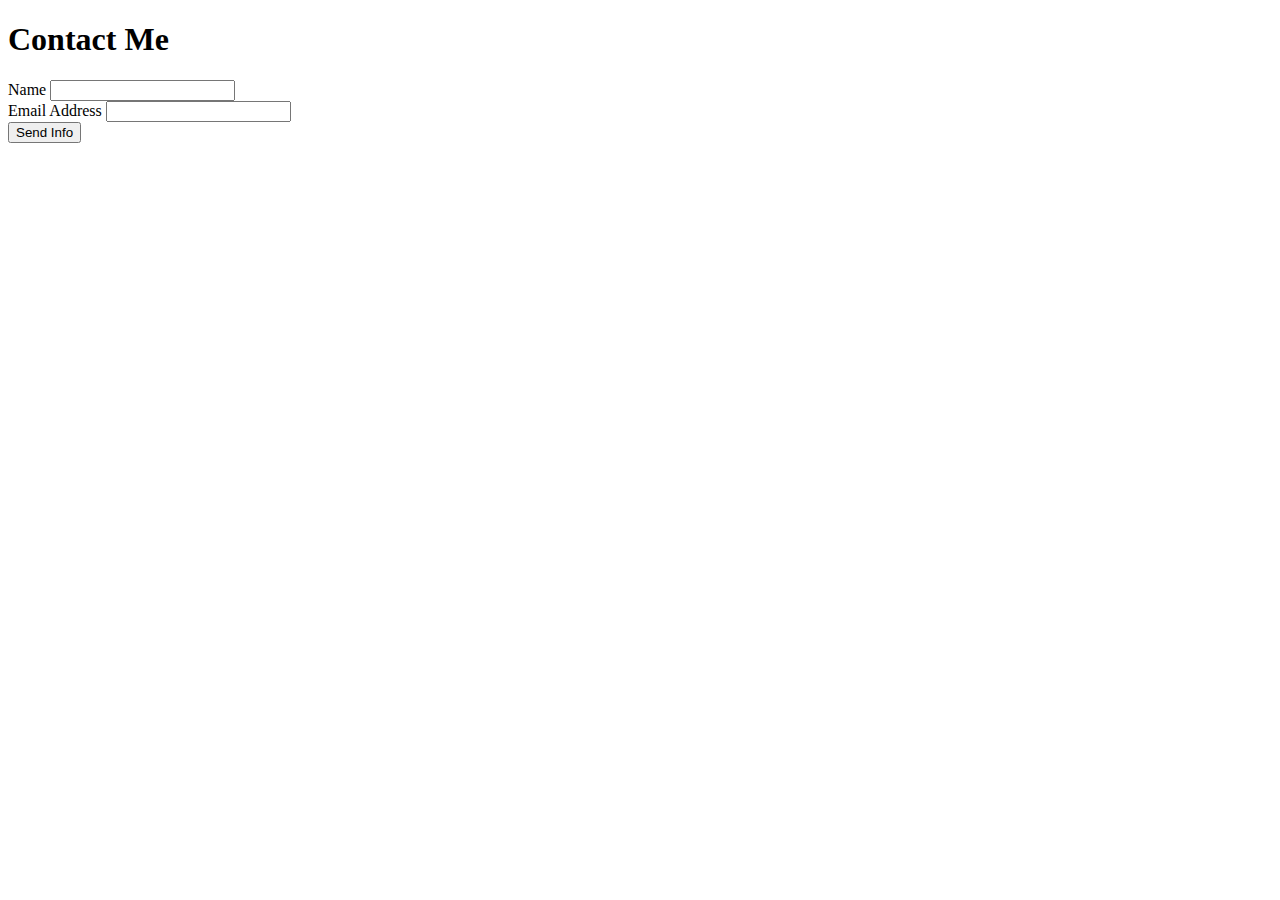
==== contact_me.html @ 4bb40249 "Initial commit" ====
<!DOCTYPE html>
<html lang="en">
<head>
    <meta charset="UTF-8">
    <meta http-equiv="X-UA-Compatible" content="IE=edge">
    <meta name="viewport" content="width=device-width, initial-scale=1.0">
    <title>Document</title>
</head>
<body>
    <h1>Contact Me</h1>
    <form action="mailto:thejayman77@gmail.com" method="post" class="">
        <label for="name">Name</label>
        <input type="text" name="name" id="name"><br>
        <label for="email">Email Address</label>
        <input type="email" name="email"><br>
        <input type="submit" value="Send Info">
    </form>
</body>
</html>
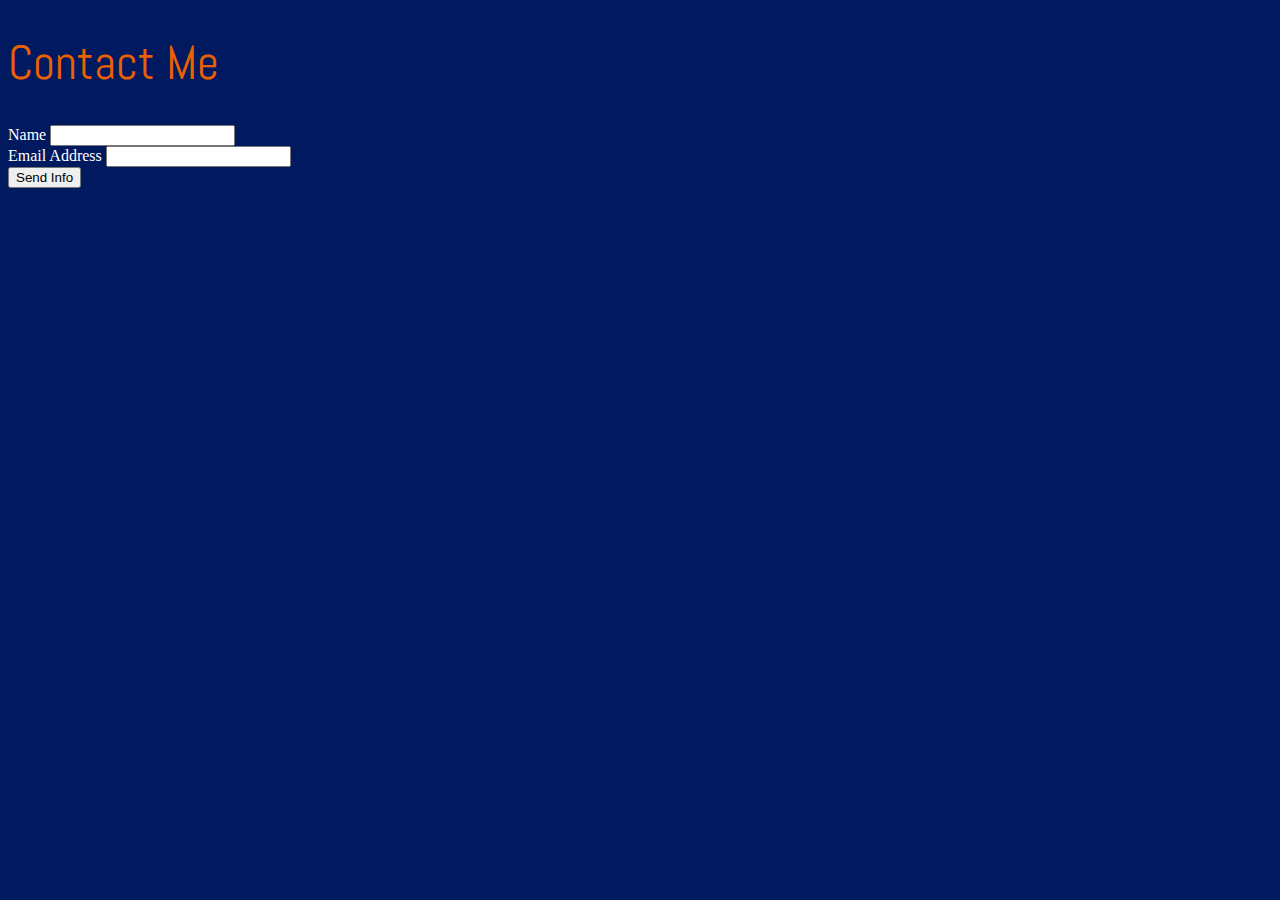
==== commit f9880b04: "External CSS" ====
--- a/contact_me.html
+++ b/contact_me.html
@@ -5,6 +5,7 @@
     <meta http-equiv="X-UA-Compatible" content="IE=edge">
     <meta name="viewport" content="width=device-width, initial-scale=1.0">
     <title>Document</title>
+    <link rel="stylesheet" href="styles/mystyles.css">
 </head>
 <body>
     <h1>Contact Me</h1>
--- a/styles/mystyles.css
+++ b/styles/mystyles.css
@@ -0,0 +1,60 @@
+@import url('https://fonts.googleapis.com/css2?family=Abel&family=Indie%20Flower');
+
+body {
+    background-color: rgb(0, 25, 95);
+    color: white;
+}
+
+a:visited {
+    color: yellow;
+}
+
+h1 {
+    color: rgb(235, 96, 3);
+    font-family: 'Abel', serif;
+    font-size: 48px;
+    font-weight: 100;
+}
+
+h3 {
+    color:rgb(238, 150, 92);
+    font-family: 'Indie Flower', serif;
+    font-size: 25px;
+    font-weight: 100;
+}
+
+
+hr.style1 {
+    border: 0;
+    height: 1px;
+    background: rgb(238, 224, 224);
+    background-image: -webkit-linear-gradient(left, rgb(0, 0, 0), rgb(238, 224, 224), rgb(0, 0, 0));
+    background-image: -moz-linear-gradient(left, rgb(0, 0, 0), rgb(238, 224, 224), rgb(0, 0, 0));
+    background-image: -ms-linear-gradient(left, rgb(0, 0, 0), rgb(238, 224, 224), rgb(0, 0, 0));
+    background-image: -o-linear-gradient(left, rgb(0, 0, 0), rgb(238, 224, 224), rgb(0, 0, 0));
+}
+hr.style2 {
+    border: 0;
+    height: 2px;
+    background: rgb(238, 224, 224);
+    background-image: -webkit-linear-gradient(left, rgb(0, 0, 0), rgb(238, 224, 224), rgb(0, 0, 0));
+    background-image: -moz-linear-gradient(left, rgb(0, 0, 0), rgb(238, 224, 224), rgb(0, 0, 0));
+    background-image: -ms-linear-gradient(left, rgb(0, 0, 0), rgb(238, 224, 224), rgb(0, 0, 0));
+    background-image: -o-linear-gradient(left, rgb(0, 0, 0), rgb(238, 224, 224), rgb(0, 0, 0));
+}
+hr.style3 {
+    border-top: 1px solid red;
+    border-bottom: 1px solid black;
+}
+hr.style4 {
+    background: #fff url(images/capacitor.png) repeat;
+    border: none;
+    height: 80px;
+    width: 90%;
+    background-size: 80px 80px;
+}
+hr.style5 {
+    border: none;
+    border-top: 8px dotted gray;
+    width: 4%;
+}